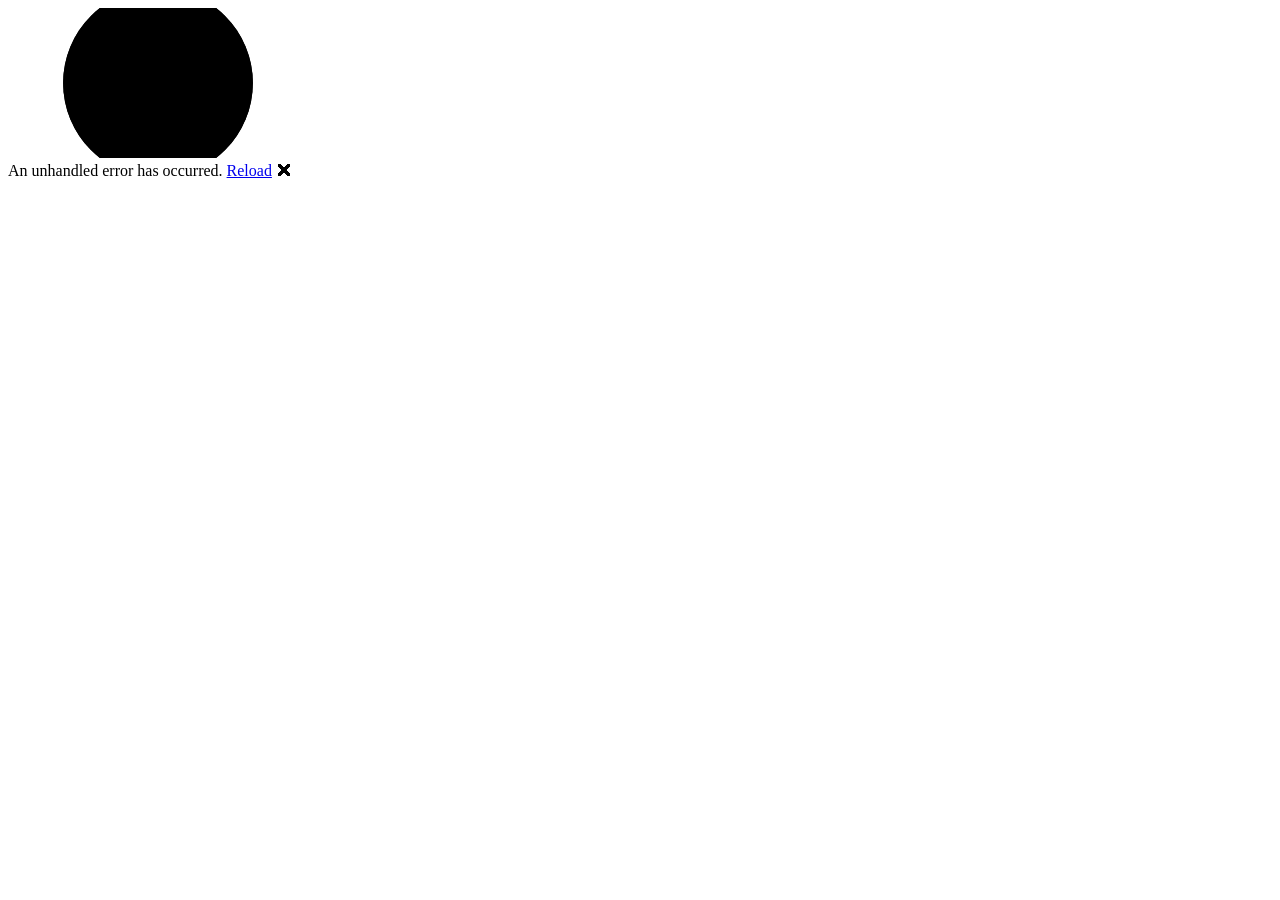
==== FarhanS.Portfolio/publish/wwwroot/index.html @ 81c762c7 "launch webapp" ====
<!DOCTYPE html>
<html lang="en">

<head>
    <meta charset="utf-8" />
    <meta name="viewport" content="width=device-width, initial-scale=1.0" />
    <title>FarhanS.Portfolio</title>
    <base href="/" />
    <link rel="stylesheet" href="lib/bootstrap/dist/css/bootstrap.min.css" />
    <link rel="stylesheet" href="css/app.css" />
    <link rel="icon" type="image/png" href="favicon.png" />
    <link href="FarhanS.Portfolio.styles.css" rel="stylesheet" />
    <link href="manifest.webmanifest" rel="manifest" />
    <link rel="apple-touch-icon" sizes="512x512" href="icon-512.png" />
    <link rel="apple-touch-icon" sizes="192x192" href="icon-192.png" />
</head>

<body>
    <div id="app">
        <svg class="loading-progress">
            <circle r="40%" cx="50%" cy="50%" />
            <circle r="40%" cx="50%" cy="50%" />
        </svg>
        <div class="loading-progress-text"></div>
    </div>

    <div id="blazor-error-ui">
        An unhandled error has occurred.
        <a href="." class="reload">Reload</a>
        <span class="dismiss">🗙</span>
    </div>
    <script src="_framework/blazor.webassembly.js"></script>
    <script>navigator.serviceWorker.register('service-worker.js');</script>
</body>

</html>
---- FarhanS.Portfolio/publish/wwwroot/FarhanS.Portfolio.styles.css ----
/* /Components/Layout/MainLayout.razor.rz.scp.css */
.page[b-lqmlk3u3ns] {
    position: relative;
    display: flex;
    flex-direction: column;
}

main[b-lqmlk3u3ns] {
    flex: 1;
}

.sidebar[b-lqmlk3u3ns] {
    background-image: linear-gradient(180deg, rgb(5, 39, 103) 0%, #3a0647 70%);
}

.top-row[b-lqmlk3u3ns] {
    background-color: #f7f7f7;
    border-bottom: 1px solid #d6d5d5;
    justify-content: flex-end;
    height: 3.5rem;
    display: flex;
    align-items: center;
}

    .top-row[b-lqmlk3u3ns]  a, .top-row[b-lqmlk3u3ns]  .btn-link {
        white-space: nowrap;
        margin-left: 1.5rem;
        text-decoration: none;
    }

    .top-row[b-lqmlk3u3ns]  a:hover, .top-row[b-lqmlk3u3ns]  .btn-link:hover {
        text-decoration: underline;
    }

    .top-row[b-lqmlk3u3ns]  a:first-child {
        overflow: hidden;
        text-overflow: ellipsis;
    }

@media (max-width: 640.98px) {
    .top-row[b-lqmlk3u3ns] {
        justify-content: space-between;
    }

    .top-row[b-lqmlk3u3ns]  a, .top-row[b-lqmlk3u3ns]  .btn-link {
        margin-left: 0;
    }
}

@media (min-width: 641px) {
    .page[b-lqmlk3u3ns] {
        flex-direction: row;
    }

    .sidebar[b-lqmlk3u3ns] {
        width: 250px;
        height: 100vh;
        position: sticky;
        top: 0;
    }

    .top-row[b-lqmlk3u3ns] {
        position: sticky;
        top: 0;
        z-index: 1;
    }

    .top-row.auth[b-lqmlk3u3ns]  a:first-child {
        flex: 1;
        text-align: right;
        width: 0;
    }

    .top-row[b-lqmlk3u3ns], article[b-lqmlk3u3ns] {
        padding-left: 2rem !important;
        padding-right: 1.5rem !important;
    }
}
/* /Components/Layout/NavMenu.razor.rz.scp.css */
.navbar-toggler[b-4oy3az7odj] {
    background-color: rgba(255, 255, 255, 0.1);
}

.top-row[b-4oy3az7odj] {
    min-height: 3.5rem;
    background-color: rgba(0,0,0,0.4);
}

.navbar-brand[b-4oy3az7odj] {
    font-size: 1.1rem;
}

.bi[b-4oy3az7odj] {
    display: inline-block;
    position: relative;
    width: 1.25rem;
    height: 1.25rem;
    margin-right: 0.75rem;
    top: -1px;
    background-size: cover;
}

.bi-house-door-fill-nav-menu[b-4oy3az7odj] {
    background-image: url("data:image/svg+xml,%3Csvg xmlns='http://www.w3.org/2000/svg' width='16' height='16' fill='white' class='bi bi-house-door-fill' viewBox='0 0 16 16'%3E%3Cpath d='M6.5 14.5v-3.505c0-.245.25-.495.5-.495h2c.25 0 .5.25.5.5v3.5a.5.5 0 0 0 .5.5h4a.5.5 0 0 0 .5-.5v-7a.5.5 0 0 0-.146-.354L13 5.793V2.5a.5.5 0 0 0-.5-.5h-1a.5.5 0 0 0-.5.5v1.293L8.354 1.146a.5.5 0 0 0-.708 0l-6 6A.5.5 0 0 0 1.5 7.5v7a.5.5 0 0 0 .5.5h4a.5.5 0 0 0 .5-.5Z'/%3E%3C/svg%3E");
}

.bi-plus-square-fill-nav-menu[b-4oy3az7odj] {
    background-image: url("data:image/svg+xml,%3Csvg xmlns='http://www.w3.org/2000/svg' width='16' height='16' fill='white' class='bi bi-plus-square-fill' viewBox='0 0 16 16'%3E%3Cpath d='M2 0a2 2 0 0 0-2 2v12a2 2 0 0 0 2 2h12a2 2 0 0 0 2-2V2a2 2 0 0 0-2-2H2zm6.5 4.5v3h3a.5.5 0 0 1 0 1h-3v3a.5.5 0 0 1-1 0v-3h-3a.5.5 0 0 1 0-1h3v-3a.5.5 0 0 1 1 0z'/%3E%3C/svg%3E");
}

.bi-list-nested-nav-menu[b-4oy3az7odj] {
    background-image: url("data:image/svg+xml,%3Csvg xmlns='http://www.w3.org/2000/svg' width='16' height='16' fill='white' class='bi bi-list-nested' viewBox='0 0 16 16'%3E%3Cpath fill-rule='evenodd' d='M4.5 11.5A.5.5 0 0 1 5 11h10a.5.5 0 0 1 0 1H5a.5.5 0 0 1-.5-.5zm-2-4A.5.5 0 0 1 3 7h10a.5.5 0 0 1 0 1H3a.5.5 0 0 1-.5-.5zm-2-4A.5.5 0 0 1 1 3h10a.5.5 0 0 1 0 1H1a.5.5 0 0 1-.5-.5z'/%3E%3C/svg%3E");
}

.nav-item[b-4oy3az7odj] {
    font-size: 0.9rem;
    padding-bottom: 0.5rem;
}

    .nav-item:first-of-type[b-4oy3az7odj] {
        padding-top: 1rem;
    }

    .nav-item:last-of-type[b-4oy3az7odj] {
        padding-bottom: 1rem;
    }

    .nav-item[b-4oy3az7odj]  a {
        color: #d7d7d7;
        border-radius: 4px;
        height: 3rem;
        display: flex;
        align-items: center;
        line-height: 3rem;
    }

.nav-item[b-4oy3az7odj]  a.active {
    background-color: rgba(255,255,255,0.37);
    color: white;
}

.nav-item[b-4oy3az7odj]  a:hover {
    background-color: rgba(255,255,255,0.1);
    color: white;
}

@media (min-width: 641px) {
    .navbar-toggler[b-4oy3az7odj] {
        display: none;
    }

    .collapse[b-4oy3az7odj] {
        /* Never collapse the sidebar for wide screens */
        display: block;
    }

    .nav-scrollable[b-4oy3az7odj] {
        /* Allow sidebar to scroll for tall menus */
        height: calc(100vh - 3.5rem);
        overflow-y: auto;
    }
}
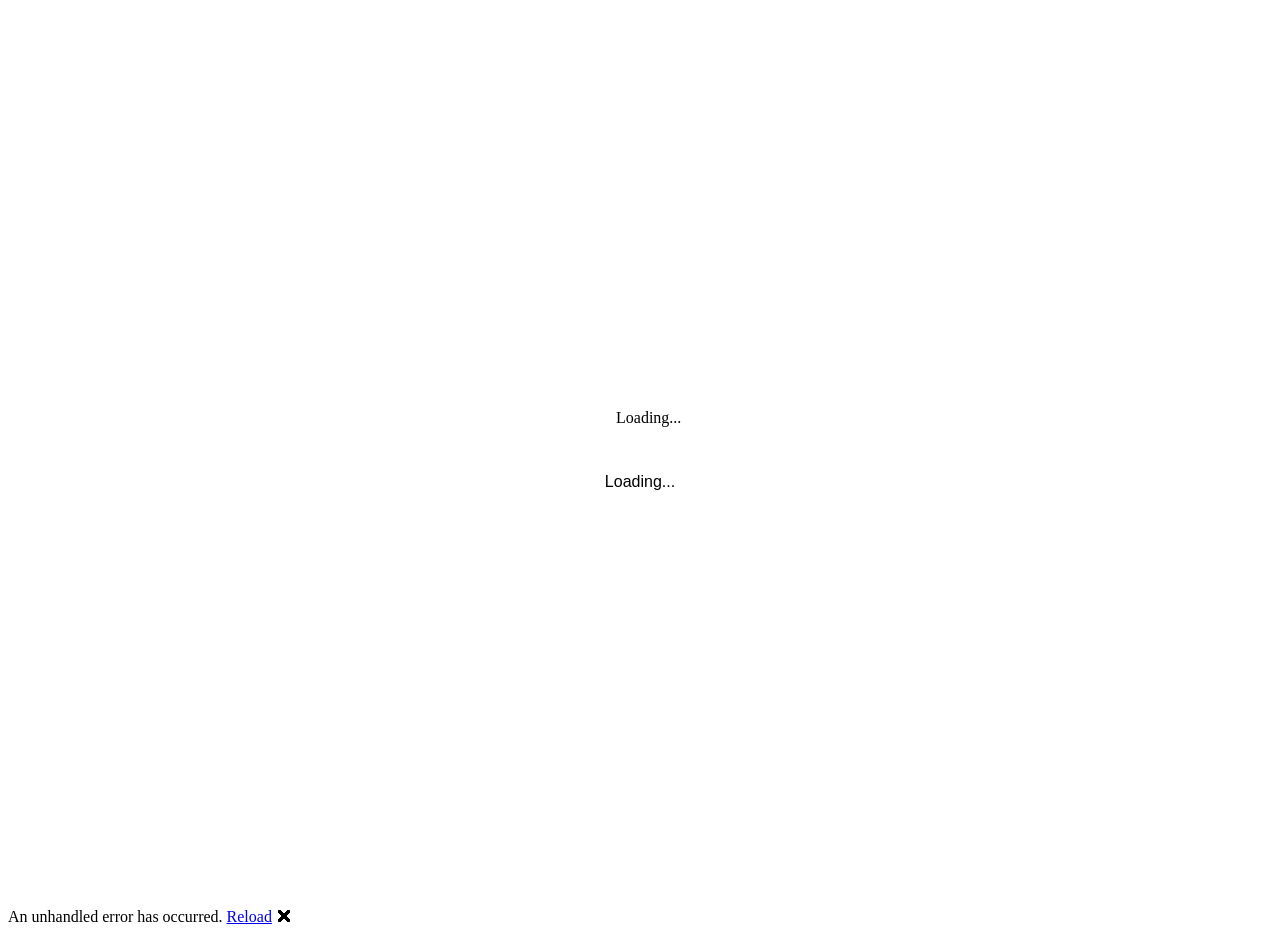
==== commit 9761f569: "feat: Enhance loading experience and improve caching strategies with updated styles, service worker," ====
--- a/FarhanS.Portfolio/publish/wwwroot/index.html
+++ b/FarhanS.Portfolio/publish/wwwroot/index.html
@@ -4,33 +4,93 @@
 <head>
     <meta charset="utf-8" />
     <meta name="viewport" content="width=device-width, initial-scale=1.0" />
-    <title>FarhanS.Portfolio</title>
+    <meta name="description" content="Farhan S. - Software Developer Portfolio showcasing skills, projects and professional experience" />
+    <title>Farhan S. - Portfolio</title>
     <base href="/" />
+    
+    <!-- Content Security Policy -->
+    <meta http-equiv="Content-Security-Policy" content="
+        default-src 'self' 'unsafe-inline' 'unsafe-eval' https://cdn.jsdelivr.net https://*.azurestaticapps.net;
+        script-src 'self' 'unsafe-inline' 'unsafe-eval' https://js.monitor.azure.com https://cdn.jsdelivr.net; 
+        script-src-elem 'self' 'unsafe-inline' https://js.monitor.azure.com https://cdn.jsdelivr.net; 
+        style-src 'self' 'unsafe-inline' https://fonts.googleapis.com https://cdn.jsdelivr.net; 
+        style-src-elem 'self' 'unsafe-inline' https://fonts.googleapis.com https://cdn.jsdelivr.net; 
+        img-src 'self' data: https://logos-world.net https://upload.wikimedia.org https://*.amazonaws.com https://*.cloudfront.net https://*.azurestaticapps.net; 
+        font-src 'self' https://fonts.gstatic.com https://cdn.jsdelivr.net; 
+        connect-src 'self' https://*.azurestaticapps.net https://api.farhans-portfolio.com https://staging-api.farhans-portfolio.com https://farhans-portfolio.com https://*.farhans-portfolio.com https://js.monitor.azure.com https://dc.services.visualstudio.com https://cdn.jsdelivr.net https://fonts.googleapis.com wss://*.farhans-portfolio.com; 
+        manifest-src 'self';
+        worker-src 'self' blob:;
+    " />
+    
+    <!-- Favicon -->
+    <link rel="icon" type="image/png" href="favicon.png" />
+    
+    <!-- Add preloading for critical resources -->
+    <link rel="preload" href="_framework/blazor.webassembly.js" as="script" />
+    <link rel="preload" href="css/app.css" as="style" />
+    
+    <!-- Preconnect to external resources -->
+    <link rel="preconnect" href="https://cdn.jsdelivr.net" crossorigin />
+    <link rel="preconnect" href="https://fonts.googleapis.com" crossorigin />
+    <link rel="preconnect" href="https://fonts.gstatic.com" crossorigin />
+    
+    <!-- Standard stylesheets -->
     <link rel="stylesheet" href="lib/bootstrap/dist/css/bootstrap.min.css" />
     <link rel="stylesheet" href="css/app.css" />
-    <link rel="icon" type="image/png" href="favicon.png" />
     <link href="FarhanS.Portfolio.styles.css" rel="stylesheet" />
-    <link href="manifest.webmanifest" rel="manifest" />
+    <link rel="stylesheet" href="https://cdn.jsdelivr.net/npm/bootstrap-icons@1.10.5/font/bootstrap-icons.css" media="print" onload="this.media='all'" />
+    <link rel="stylesheet" href="https://fonts.googleapis.com/css2?family=Poppins:wght@300;400;500;600;700&display=swap" media="print" onload="this.media='all'" />
+    <link rel="manifest" href="manifest.webmanifest" />
     <link rel="apple-touch-icon" sizes="512x512" href="icon-512.png" />
     <link rel="apple-touch-icon" sizes="192x192" href="icon-192.png" />
+    
+    <!-- Meta tag for cache control -->
+    <meta http-equiv="Cache-Control" content="no-cache, no-store, must-revalidate" />
+    <meta http-equiv="Pragma" content="no-cache" />
+    <meta http-equiv="Expires" content="0" />
+    <meta name="theme-color" content="#ffffff" />
 </head>
 
 <body>
     <div id="app">
-        <svg class="loading-progress">
-            <circle r="40%" cx="50%" cy="50%" />
-            <circle r="40%" cx="50%" cy="50%" />
-        </svg>
-        <div class="loading-progress-text"></div>
-    </div>
-
-    <div id="blazor-error-ui">
+        <!-- Improved loading spinner -->
+        <div class="loading-container" style="display: flex; flex-direction: column; justify-content: center; align-items: center; height: 100vh;">
+            <div class="spinner-border text-primary" role="status" style="width: 3rem; height: 3rem;">
+                <span class="visually-hidden">Loading...</span>
+            </div>
+            <p class="mt-3" style="font-family: 'Segoe UI', Tahoma, Geneva, Verdana, sans-serif;">Loading...</p>
+        </div>
+    </div>    <div id="blazor-error-ui">
         An unhandled error has occurred.
         <a href="." class="reload">Reload</a>
         <span class="dismiss">🗙</span>
     </div>
     <script src="_framework/blazor.webassembly.js"></script>
-    <script>navigator.serviceWorker.register('service-worker.js');</script>
+    <script>
+        // Improved service worker registration with cache control
+        if ('serviceWorker' in navigator) {
+            window.addEventListener('load', function() {
+                navigator.serviceWorker.register('service-worker.js', { 
+                    updateViaCache: 'none'
+                })
+                .then(registration => {
+                    console.log('Service Worker registered with scope:', registration.scope);
+                    
+                    // Check for updates immediately
+                    registration.update();
+                    
+                    // Set up periodic checks for updates
+                    setInterval(() => {
+                        registration.update();
+                        console.log('Service Worker update check initiated');
+                    }, 60 * 60 * 1000); // Check every hour
+                })
+                .catch(error => {
+                    console.error('Service Worker registration failed:', error);
+                });
+            });
+        }
+    </script>
 </body>
 
 </html>
--- a/FarhanS.Portfolio/publish/wwwroot/css/app.css
+++ b/FarhanS.Portfolio/publish/wwwroot/css/app.css
@@ -0,0 +1,131 @@
+html, body {
+    font-family: 'Helvetica Neue', Helvetica, Arial, sans-serif;
+}
+
+h1:focus {
+    outline: none;
+}
+
+a, .btn-link {
+    color: #0071c1;
+}
+
+.btn-primary {
+    color: #fff;
+    background-color: #1b6ec2;
+    border-color: #1861ac;
+}
+
+.btn:focus, .btn:active:focus, .btn-link.nav-link:focus, .form-control:focus, .form-check-input:focus {
+  box-shadow: 0 0 0 0.1rem white, 0 0 0 0.25rem #258cfb;
+}
+
+.content {
+    padding-top: 1.1rem;
+}
+
+/* Loading Spinner Styles */
+.loading-container {
+    display: flex;
+    flex-direction: column;
+    justify-content: center;
+    align-items: center;
+    height: 100vh;
+    width: 100%;
+    background-color: #fff;
+}
+
+.spinner-border {
+    width: 3rem;
+    height: 3rem;
+    color: #1b6ec2 !important;
+}
+
+.valid.modified:not([type=checkbox]) {
+    outline: 1px solid #26b050;
+}
+
+.invalid {
+    outline: 1px solid red;
+}
+
+.validation-message {
+    color: red;
+}
+
+#blazor-error-ui {
+    color-scheme: light only;
+    background: lightyellow;
+    bottom: 0;
+    box-shadow: 0 -1px 2px rgba(0, 0, 0, 0.2);
+    box-sizing: border-box;
+    display: none;
+    left: 0;
+    padding: 0.6rem 1.25rem 0.7rem 1.25rem;
+    position: fixed;
+    width: 100%;
+    z-index: 1000;
+}
+
+    #blazor-error-ui .dismiss {
+        cursor: pointer;
+        position: absolute;
+        right: 0.75rem;
+        top: 0.5rem;
+    }
+
+.blazor-error-boundary {
+    background: url([data-uri]) no-repeat 1rem/1.8rem, #b32121;
+    padding: 1rem 1rem 1rem 3.7rem;
+    color: white;
+}
+
+    .blazor-error-boundary::after {
+        content: "An error has occurred."
+    }
+
+.loading-progress {
+    position: relative;
+    display: block;
+    width: 8rem;
+    height: 8rem;
+    margin: 20vh auto 1rem auto;
+}
+
+    .loading-progress circle {
+        fill: none;
+        stroke: #e0e0e0;
+        stroke-width: 0.6rem;
+        transform-origin: 50% 50%;
+        transform: rotate(-90deg);
+    }
+
+        .loading-progress circle:last-child {
+            stroke: #1b6ec2;
+            stroke-dasharray: calc(3.141 * var(--blazor-load-percentage, 0%) * 0.8), 500%;
+            transition: stroke-dasharray 0.05s ease-in-out;
+        }
+
+.loading-progress-text {
+    position: absolute;
+    text-align: center;
+    font-weight: bold;
+    inset: calc(20vh + 3.25rem) 0 auto 0.2rem;
+}
+
+    .loading-progress-text:after {
+        content: var(--blazor-load-percentage-text, "Loading");
+    }
+
+code {
+    color: #c02d76;
+}
+
+.form-floating > .form-control-plaintext::placeholder, .form-floating > .form-control::placeholder {
+    color: var(--bs-secondary-color);
+    text-align: end;
+}
+
+.form-floating > .form-control-plaintext:focus::placeholder, .form-floating > .form-control:focus::placeholder {
+    text-align: start;
+}
--- a/FarhanS.Portfolio/publish/wwwroot/css/app.css
+++ b/FarhanS.Portfolio/publish/wwwroot/css/app.css
@@ -0,0 +1,131 @@
+html, body {
+    font-family: 'Helvetica Neue', Helvetica, Arial, sans-serif;
+}
+
+h1:focus {
+    outline: none;
+}
+
+a, .btn-link {
+    color: #0071c1;
+}
+
+.btn-primary {
+    color: #fff;
+    background-color: #1b6ec2;
+    border-color: #1861ac;
+}
+
+.btn:focus, .btn:active:focus, .btn-link.nav-link:focus, .form-control:focus, .form-check-input:focus {
+  box-shadow: 0 0 0 0.1rem white, 0 0 0 0.25rem #258cfb;
+}
+
+.content {
+    padding-top: 1.1rem;
+}
+
+/* Loading Spinner Styles */
+.loading-container {
+    display: flex;
+    flex-direction: column;
+    justify-content: center;
+    align-items: center;
+    height: 100vh;
+    width: 100%;
+    background-color: #fff;
+}
+
+.spinner-border {
+    width: 3rem;
+    height: 3rem;
+    color: #1b6ec2 !important;
+}
+
+.valid.modified:not([type=checkbox]) {
+    outline: 1px solid #26b050;
+}
+
+.invalid {
+    outline: 1px solid red;
+}
+
+.validation-message {
+    color: red;
+}
+
+#blazor-error-ui {
+    color-scheme: light only;
+    background: lightyellow;
+    bottom: 0;
+    box-shadow: 0 -1px 2px rgba(0, 0, 0, 0.2);
+    box-sizing: border-box;
+    display: none;
+    left: 0;
+    padding: 0.6rem 1.25rem 0.7rem 1.25rem;
+    position: fixed;
+    width: 100%;
+    z-index: 1000;
+}
+
+    #blazor-error-ui .dismiss {
+        cursor: pointer;
+        position: absolute;
+        right: 0.75rem;
+        top: 0.5rem;
+    }
+
+.blazor-error-boundary {
+    background: url([data-uri]) no-repeat 1rem/1.8rem, #b32121;
+    padding: 1rem 1rem 1rem 3.7rem;
+    color: white;
+}
+
+    .blazor-error-boundary::after {
+        content: "An error has occurred."
+    }
+
+.loading-progress {
+    position: relative;
+    display: block;
+    width: 8rem;
+    height: 8rem;
+    margin: 20vh auto 1rem auto;
+}
+
+    .loading-progress circle {
+        fill: none;
+        stroke: #e0e0e0;
+        stroke-width: 0.6rem;
+        transform-origin: 50% 50%;
+        transform: rotate(-90deg);
+    }
+
+        .loading-progress circle:last-child {
+            stroke: #1b6ec2;
+            stroke-dasharray: calc(3.141 * var(--blazor-load-percentage, 0%) * 0.8), 500%;
+            transition: stroke-dasharray 0.05s ease-in-out;
+        }
+
+.loading-progress-text {
+    position: absolute;
+    text-align: center;
+    font-weight: bold;
+    inset: calc(20vh + 3.25rem) 0 auto 0.2rem;
+}
+
+    .loading-progress-text:after {
+        content: var(--blazor-load-percentage-text, "Loading");
+    }
+
+code {
+    color: #c02d76;
+}
+
+.form-floating > .form-control-plaintext::placeholder, .form-floating > .form-control::placeholder {
+    color: var(--bs-secondary-color);
+    text-align: end;
+}
+
+.form-floating > .form-control-plaintext:focus::placeholder, .form-floating > .form-control:focus::placeholder {
+    text-align: start;
+}
